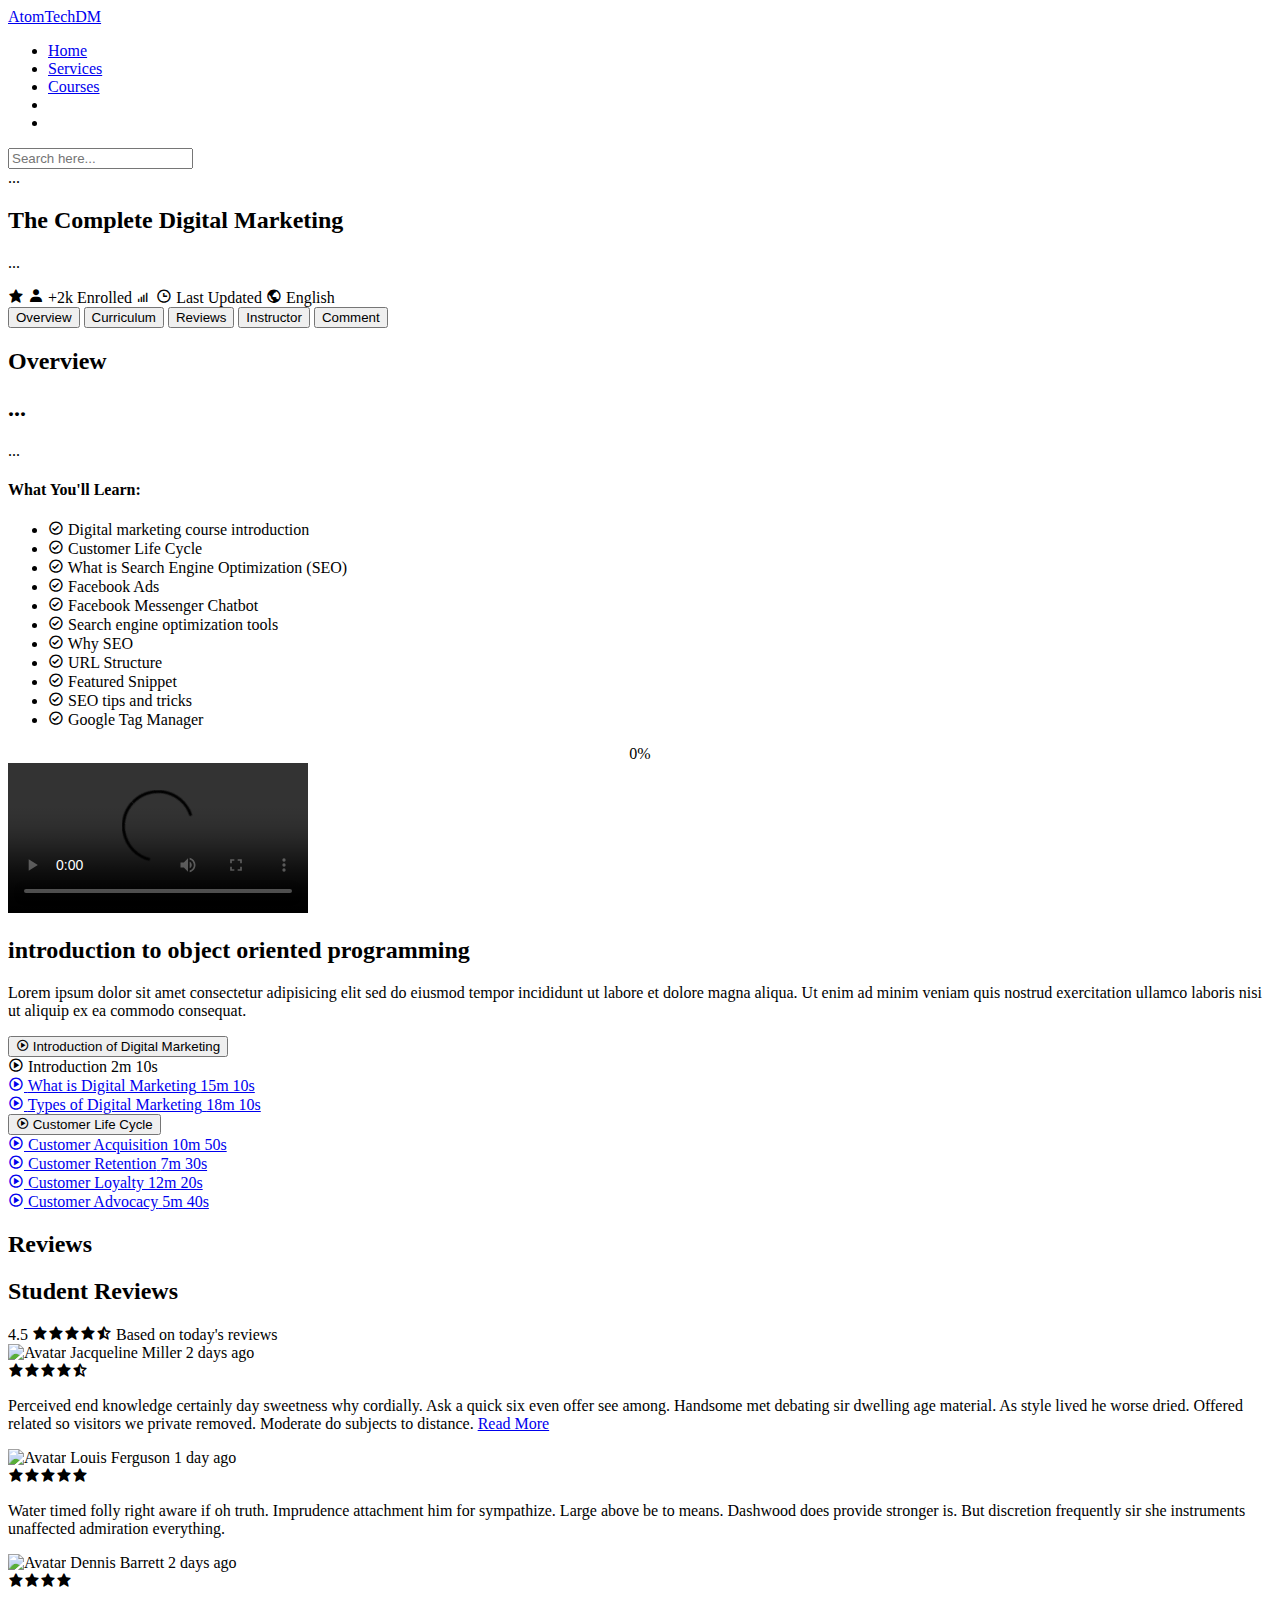
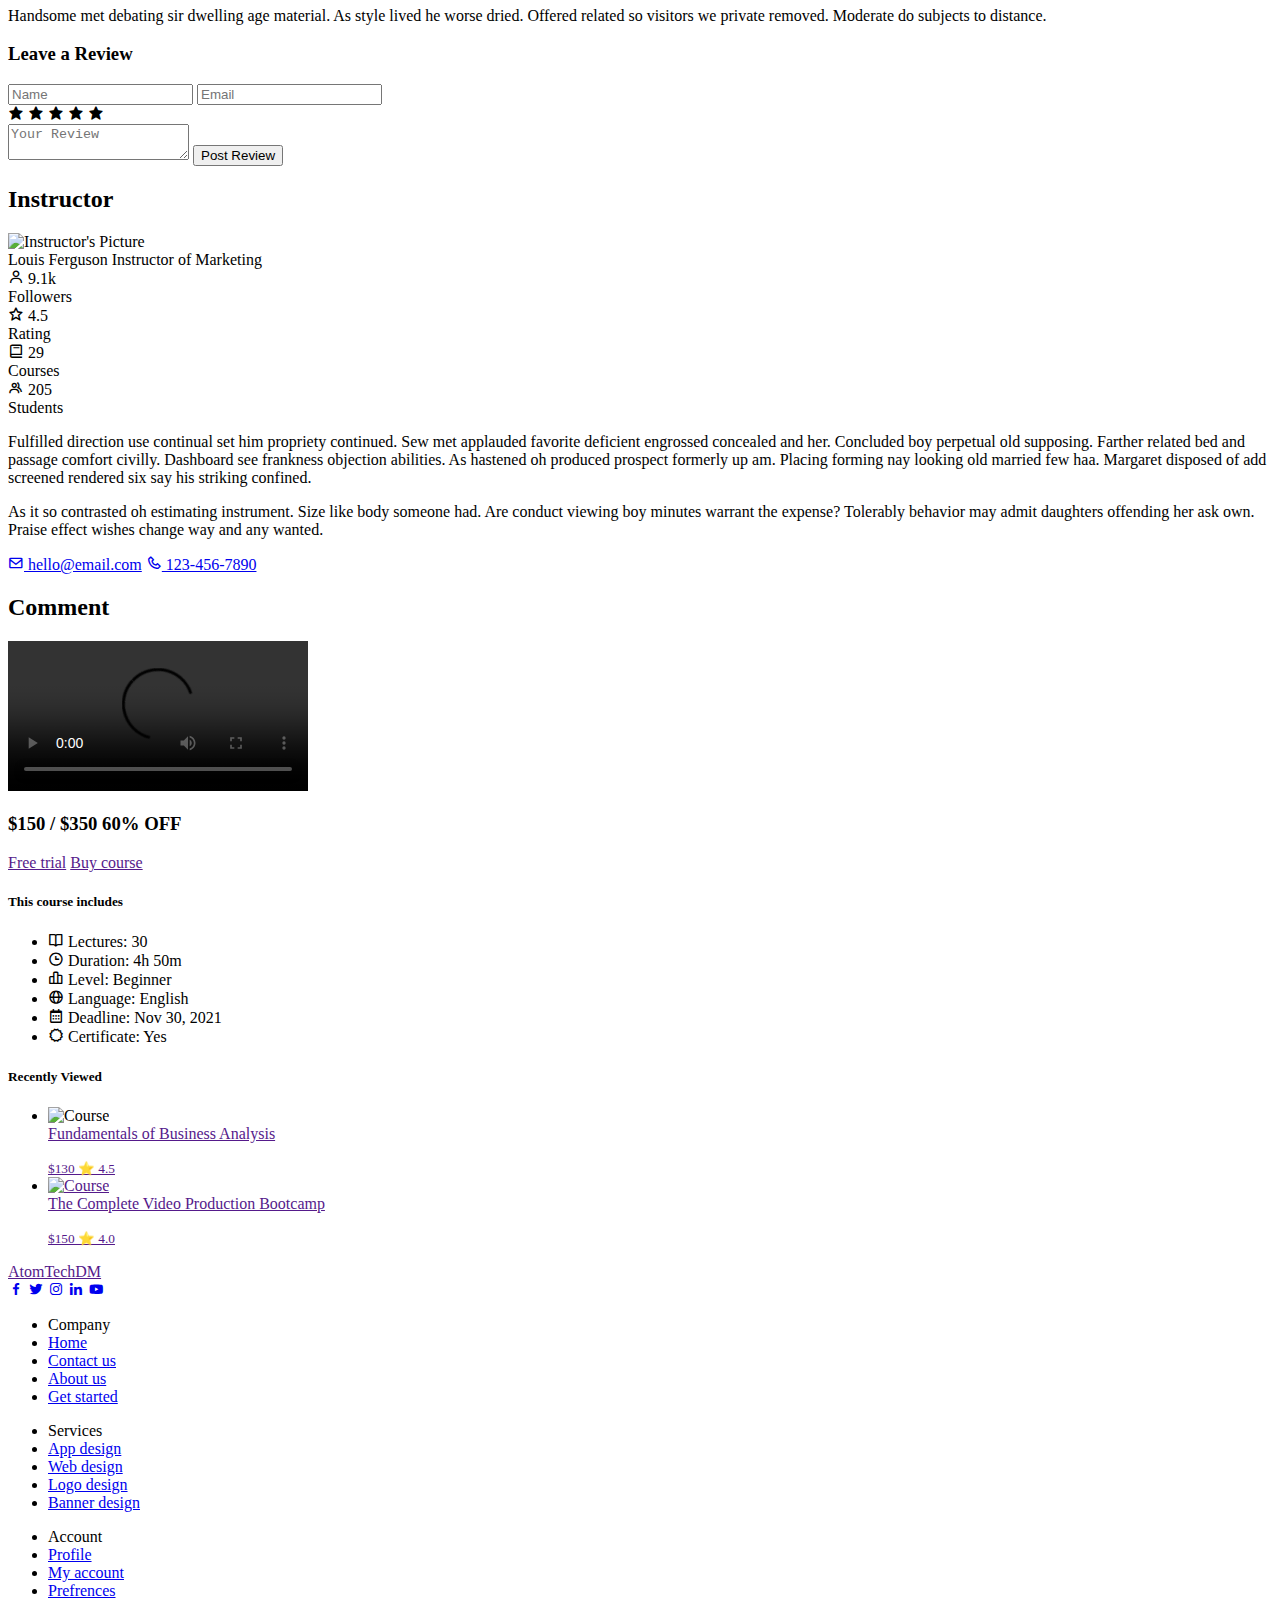
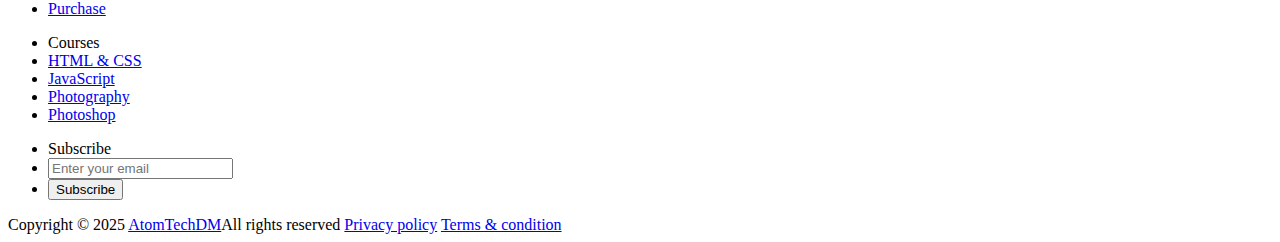
==== E-LEARNING-PLATFORM/src/main/resources/templates/courseDetails.html @ 28c0f5c5 "course details thymeleaf fixing with a route mvc getCourse" ====
<!DOCTYPE html>
<html lang="en" xmlns:th="http://www.thymeleaf.org">
  <head>
    <meta charset="UTF-8" />
    <meta http-equiv="X-UA-Compatible" content="IE=edge" />
    <meta name="viewport" content="width=device-width, initial-scale=1.0" />
    <title>Course Details</title>
    <link rel="stylesheet" href="/css/page.css" />
    <link rel="stylesheet" href="/css/coursedetail.css" />
    <!-- Unicons CSS -->
    <link
      rel="stylesheet"
      href="https://unicons.iconscout.com/release/v4.0.0/css/line.css"
    />

    <!-- boxicon -->
    <link
      href="https://unpkg.com/boxicons@2.1.4/css/boxicons.min.css"
      rel="stylesheet"
    />

    <!-- script -->


  </head>

  

  <body>
    <nav class="nav">
      <i class="uil uil-bars navOpenBtn"></i>
      <a href="#" class="logo">AtomTechDM</a>

      <ul class="nav-links">
        <i class="uil uil-times navCloseBtn"></i>
        <li><a href="/">Home</a></li>
        <li><a href="/service">Services</a></li>
        <li><a href="/courses">Courses</a></li>
          <li><a th:href="${dashboardLink}" th:text="${dashboard}"></a></li>
          <li><a th:href="${authenticationLink}" th:text="${authentication}"></a></li>
      </ul>

      <i class="uil uil-search search-icon" id="searchIcon"></i>
      <div class="search-box">
        <i class="uil uil-search search-icon"></i>
        <input type="text" id="searchInput" placeholder="Search here..." />
      </div>
    </nav>

    <div class="search-results" id="searchResults"></div>

    <!-- course detail -->
    <section class="course-detail"  >
      <!-- top section -->
      <section class="course-section py-5">
        <div class="container">
          <div class="course-card">
            <div class="card-body">
              <div class="course-tag">
                <span class="badge badge-primary" th:text="${course.category}">...</span>
              </div>
              <h2 class="course-title" th:text="${course.title}">
                The Complete Digital Marketing<br />
              </h2>
              <p class="course-description" th:text="${course.description}">
                ...
              </p>
              <div class="course-meta">
                <span class="rating">
                  <i class="bx bxs-star"></i> <span th:text="${course.rating}"></span>
                </span>
                <span class="enrollment">
                  <i class="bx bxs-user"></i> +2k Enrolled
                </span>
                <span class="level">
                  <i class="bx bx-signal-4"></i> <span th:text="${course.title}"></span>
                </span>
                <span class="updated">
                  <i class="bx bx-time"></i> Last Updated <span th:text="${course.date}"></span>
                </span>
                <span class="language">
                  <i class="bx bx-world"></i> English
                </span>
              </div>
            </div>
          </div>
        </div>
      </section>

      <!-- course details -->

      <section id="about-course">
        

        <div id="section-header">
        <button onclick="showSection('overview', this)">Overview</button>
        <button onclick="showSection('curriculum', this)">Curriculum</button>
        <button onclick="showSection('reviews', this)">Reviews</button>
        <button onclick="showSection('instructor', this)">Instructor</button>
        <button onclick="showSection('comment', this)">Comment</button>
        </div>


        <div id="viewer-section">
         


         <!-- flex 1 -->
          <div id="course-deatils-view-1">  



          <!-- overview -->

          <div id="overview">
            <h2>Overview</h2>
            <div class="course-container">
              <h2 class="course-title" th:text="${course.title}">...</h2>
              <p class="course-description" th:text="${course.description}">
                  ...
              </p>
          
              <h4 class="mt-3">What You'll Learn:</h4>
              <ul class="learn-list">
                  <li><i class='bx bx-check-circle'></i> Digital marketing course introduction</li>
                  <li><i class='bx bx-check-circle'></i> Customer Life Cycle</li>
                  <li><i class='bx bx-check-circle'></i> What is Search Engine Optimization (SEO)</li>
                  <li><i class='bx bx-check-circle'></i> Facebook Ads</li>
                  <li><i class='bx bx-check-circle'></i> Facebook Messenger Chatbot</li>
                  <li><i class='bx bx-check-circle'></i> Search engine optimization tools</li>
                  <li><i class='bx bx-check-circle'></i> Why SEO</li>
                  <li><i class='bx bx-check-circle'></i> URL Structure</li>
                  <li><i class='bx bx-check-circle'></i> Featured Snippet</li>
                  <li><i class='bx bx-check-circle'></i> SEO tips and tricks</li>
                  <li><i class='bx bx-check-circle'></i> Google Tag Manager</li>
              </ul>
          </div>
          </div>

          <!-- ---------------------------------------------------- -->






          <!-- curriculum -->
          <div id="curriculum">
          
        <center>
          <div class="progress-container">
            <div class="progress-bar" id="myProgressBar"></div>
          </div>
          <div class="progress-label" id="progressLabel">0%</div>
        </center>
          
          <div id="videos-to-play">
            <video id="main-video" src="/videos/presentation.mp4" controls autoplay="false"></video>
            <h2 id="video-title">introduction to object oriented programming</h2>
            <p id="videos-lesson-description">Lorem ipsum dolor sit amet consectetur adipisicing elit sed do eiusmod tempor incididunt ut labore et dolore magna aliqua. Ut enim ad minim veniam quis nostrud exercitation ullamco laboris nisi ut aliquip ex ea commodo consequat.</p>
          </div>

            <section id="lessons">

            <div class="dropdown">
              <button class="dropdown-btn"><i class='bx bx-play-circle'></i>  <span>Introduction of Digital Marketing</span></button>
              <div class="dropdown-content">
                 <a  class="video-link" data-lesson-id="1" data-src="/videos/presentation.mp4" data-title="Introduction" data-desc="Introduction to the basics of Digital Marketing.">
                  <div class="video-info">
                    <i class='bx bx-play-circle'></i>
                    <span class="video-title">Introduction</span>
                    <span class="video-duration">2m 10s</span>
                  </div>
                </a>
                 <a href="#" class="video-link" data-lesson-id="1"  data-src="/videos/presentation.mp4" data-title="Introduction" data-desc="Introduction to the basics of Digital Marketing.">
                  <div class="video-info">
                    <i class='bx bx-play-circle'></i>
                    <span class="video-title">What is Digital Marketing</span>
                    <span class="video-duration">15m 10s</span>
                  </div>
                </a>
                 <a href="#" class="video-link" data-lesson-id="1" data-src="/videos/presentation.mp4" data-title="Introduction" data-desc="Introduction to the basics of Digital Marketing.">
                  <div class="video-info">
                    <i class='bx bx-play-circle'></i>
                    <span class="video-title">Types of Digital Marketing</span>
                    <span class="video-duration">18m 10s</span>
                  </div>
                </a>
              </div>
            </div>
          
            <div class="dropdown">
              <button class="dropdown-btn">
                <i class='bx bx-play-circle'></i>
                <span>Customer Life Cycle</span>
              </button>
              <div class="dropdown-content">
                 <a href="#" class="video-link" data-lesson-id="1" data-src="/videos/presentation.mp4" data-title="Introduction" data-desc="Introduction to the basics of Digital Marketing.">
                  <div class="video-info">
                    <i class='bx bx-play-circle'></i>
                    <span class="video-title">Customer Acquisition</span>
                    <span class="video-duration">10m 50s</span>
                  </div>
                </a>
                 <a href="#" class="video-link" data-lesson-id="1" data-src="/videos/presentation.mp4" data-title="Introduction" data-desc="Introduction to the basics of Digital Marketing.">
                  <div class="video-info">
                    <i class='bx bx-play-circle'></i>
                    <span class="video-title">Customer Retention</span>
                    <span class="video-duration">7m 30s</span>
                  </div>
                </a>
                 <a href="#" class="video-link" data-lesson-id="1" data-src="/videos/presentation.mp4" data-title="Introduction" data-desc="Introduction to the basics of Digital Marketing.">
                  <div class="video-info">
                    <i class='bx bx-play-circle'></i>
                    <span class="video-title">Customer Loyalty</span>
                    <span class="video-duration">12m 20s</span>
                  </div>
                </a>
                 <a href="#" class="video-link" data-lesson-id="1" data-src="/videos/presentation.mp4" data-title="Introduction" data-desc="Introduction to the basics of Digital Marketing.">
                  <div class="video-info">
                    <i class='bx bx-play-circle'></i>
                    <span class="video-title">Customer Advocacy</span>
                    <span class="video-duration">5m 40s</span>
                  </div>
                </a>
              </div>
            </div>





          </section>
          </div>
          <!-- ---------------------------------------------------- -->

        




          <!-- reviews -->  

          <div id="reviews">
            <h2>Reviews</h2>
            
            <div class="reviews-section">
              <h2>Student Reviews</h2>

              <div class="average-rating">
                <span class="average">4.5</span>
                <span class="stars">
                    <i class="bx bxs-star"></i><i class="bx bxs-star"></i><i class="bx bxs-star"></i><i class="bx bxs-star"></i><i class="bx bxs-star-half"></i>
                </span>
                <span class="based-on">Based on today's reviews</span>
            </div>
            
            <div class="review">
                <div class="review-author">
                    <img src="image.png" alt="Avatar">  
                    <span>Jacqueline Miller</span>
                    <span class="review-date">2 days ago</span>
                </div>
                <div class="review-rating">
                    <i class="bx bxs-star"></i><i class="bx bxs-star"></i><i class="bx bxs-star"></i><i class="bx bxs-star"></i><i class="bx bxs-star-half"></i>
                </div>
                <p class="review-text">Perceived end knowledge certainly day sweetness why cordially. Ask a quick six even offer see among. Handsome met debating sir dwelling age material. As style lived he worse dried. Offered related so visitors we private removed. Moderate do subjects to distance. <a href="#" class="read-more">Read More</a></p>
            </div>
            
            <div class="review">
                <div class="review-author">
                    <img src="image.png" alt="Avatar">
                    <span>Louis Ferguson</span>
                    <span class="review-date">1 day ago</span>
                </div>
                <div class="review-rating">
                    <i class="bx bxs-star"></i><i class="bx bxs-star"></i><i class="bx bxs-star"></i><i class="bx bxs-star"></i><i class="bx bxs-star"></i>
                </div>
                <p class="review-text">Water timed folly right aware if oh truth. Imprudence attachment him for sympathize. Large above be to means. Dashwood does provide stronger is. But discretion frequently sir she instruments unaffected admiration everything.</p>
            </div>
            
            <div class="review">
                <div class="review-author">
                     <img src="image.png" alt="Avatar">
                    <span>Dennis Barrett</span>
                    <span class="review-date">2 days ago</span>
                </div>
                <div class="review-rating">
                    <i class="bx bxs-star"></i><i class="bx bxs-star"></i><i class="bx bxs-star"></i><i class="bx bxs-star"></i>
                </div>
                <p class="review-text">Handsome met debating sir dwelling age material. As style lived he worse dried. Offered related so visitors we private removed. Moderate do subjects to distance.</p>
            
            <h3>Leave a Review</h3>
            <form class="review-form">
                <input type="text" placeholder="Name" required>
                <input type="email" placeholder="Email" required>
                <div class="star-rating">
                    <i class="bx bxs-star" data-rating="1"></i>
                    <i class="bx bxs-star" data-rating="2"></i>
                    <i class="bx bxs-star" data-rating="3"></i>
                    <i class="bx bxs-star" data-rating="4"></i>
                    <i class="bx bxs-star" data-rating="5"></i>
                </div>
                <textarea placeholder="Your Review" required></textarea>
                <button type="submit">Post Review</button>
            </form>

           </div>
          </div>
        </div>

          <!-- ---------------------------------------------------- -->






          <!-- instructor -->

          <div id="instructor">
            <h2>Instructor</h2>
            <div class="instructor-profile">
              <div class="instructor-image">
                  <img src="image.png" alt="Instructor's Picture">
              </div>
              <div class="instructor-details">
                  <div class="instructor-header">
                      <span class="instructor-name">Louis Ferguson</span>
                      <span class="instructor-title">Instructor of Marketing</span>
                  </div>
                  <div class="instructor-stats">
                      <div><i class='bx bx-user'></i> 9.1k<br>Followers</div>
                      <div><i class='bx bx-star'></i> 4.5<br>Rating</div>
                      <div><i class='bx bx-book'></i> 29<br>Courses</div>
                      <div><i class='bx bx-group'></i> 205<br>Students</div>
                  </div>
                  <div class="instructor-about">
                      <p>Fulfilled direction use continual set him propriety continued. Sew met applauded favorite deficient engrossed concealed and her. Concluded boy perpetual old supposing. Farther related bed and passage comfort civilly. Dashboard see frankness objection abilities. As hastened oh produced prospect formerly up am. Placing forming nay looking old married few haa. Margaret disposed of add screened rendered six say his striking confined.</p>
          
                      <p>As it so contrasted oh estimating instrument. Size like body someone had. Are conduct viewing boy minutes warrant the expense? Tolerably behavior may admit daughters offending her ask own. Praise effect wishes change way and any wanted.</p>
                  </div>
                  <div class="instructor-contact">
                      <a href="mailto:hello@email.com"><i class='bx bx-envelope'></i> hello@email.com</a>
                      <a href="tel:123-456-7890"><i class='bx bx-phone'></i> 123-456-7890</a>
                  </div>
              </div>
          </div>
          
          </div>
          <!-- ---------------------------------------------------- -->






          <!-- comment  -->

          <div id="comment">
            <h2>Comment</h2>
            
            </div>
             <!-- ---------------------------------------------------- -->






           </div>
        
        <!-- -------------------------- -->


        <!-- flex 2 -->
        <div id="course-deatils-view-2">
            <div class="containerView2">
                <div class="course-sidebar">
            
                    <!-- Course Video & Pricing -->
                    <div class="card">
                        <div class="course-video">
                            <video src="/videos/presentation.mp4" controls></video>
                        </div>
                        <div class="course-price">

                            <h3>$150 / <span class="text-muted text-decoration-line-through">$350</span>
                            <span class="discount">60% OFF</span></h3>

                            <a href="" class="btn btn-outline-primary btn-custom">Free trial</a>
                            <a href="" class="btn btn-success btn-custom mt-2">Buy course</a>
                        </div>
                    </div>
            
                    <!-- Course Includes -->
                    <div class="card p-3">
                        <h5 class="mb-3">This course includes</h5>
                        <ul class="list-unstyled">
                            <li class="icon-text"><i class='bx bx-book-open'></i> <span>Lectures: 30</span></li>
                            <li class="icon-text"><i class='bx bx-time'></i> <span>Duration: 4h 50m</span></li>
                            <li class="icon-text"><i class='bx bx-bar-chart-alt-2'></i> <span>Level: Beginner</span></li>
                            <li class="icon-text"><i class='bx bx-globe'></i> <span>Language: English</span></li>
                            <li class="icon-text"><i class='bx bx-calendar'></i> <span>Deadline: Nov 30, 2021</span></li>
                            <li class="icon-text"><i class='bx bx-certification'></i> <span>Certificate: Yes</span></li>
                        </ul>
                    </div>
            
                    <!-- Recently Viewed -->
                    <div class="card p-3">
                        <h5 class="mb-3">Recently Viewed</h5>
                        <ul class="list-group recently-viewed">
                            <li class="list-group-item">
                                <img src="image.png" alt="Course">
                                <div>
                                    <a href="" class="mb-1">Fundamentals of Business Analysis</p>
                                    <small class="text-muted">$130 ⭐ 4.5</small>
                                </div>
                            </li>
                            <li class="list-group-item">
                                <img src="image.png" alt="Course">
                                <div>
                                    <a href="" class="mb-1">The Complete Video Production Bootcamp</p>
                                    <small class="text-muted">$150 ⭐ 4.0</small>
                                </div>
                            </li>
                        </ul>
                    </div>
                    <!-- ------------------- -->

            
                </div>
            </div>

        </div>

        <!-- -------------------------- -->




        </div>


      </section>
    </section>

    <!-- ----------------------------------------------- footer --------------------------------------------------------------- -->
    <footer>
      <div class="contentFooter">
        <div class="top">
          <div class="logo-details">
            <i class="fab fa-slack"></i>
            <span class="logo_name">AtomTechDM</span>
          </div>
          <div class="media-icons">
            <a href="#"><i class="bx bxl-facebook"></i></a>
            <a href="#"><i class="bx bxl-twitter"></i></a>
            <a href="#"><i class="bx bxl-instagram"></i></a>
            <a href="#"><i class="bx bxl-linkedin"></i></a>
            <a href="#"><i class="bx bxl-youtube"></i></a>
          </div>
        </div>
        <div class="link-boxes">
          <ul class="box">
            <li class="link_name">Company</li>
            <li><a href="#">Home</a></li>
            <li><a href="#">Contact us</a></li>
            <li><a href="#">About us</a></li>
            <li><a href="#">Get started</a></li>
          </ul>
          <ul class="box">
            <li class="link_name">Services</li>
            <li><a href="#">App design</a></li>
            <li><a href="#">Web design</a></li>
            <li><a href="#">Logo design</a></li>
            <li><a href="#">Banner design</a></li>
          </ul>
          <ul class="box">
            <li class="link_name">Account</li>
            <li><a href="#">Profile</a></li>
            <li><a href="#">My account</a></li>
            <li><a href="#">Prefrences</a></li>
            <li><a href="#">Purchase</a></li>
          </ul>
          <ul class="box">
            <li class="link_name">Courses</li>
            <li><a href="#">HTML & CSS</a></li>
            <li><a href="#">JavaScript</a></li>
            <li><a href="#">Photography</a></li>
            <li><a href="#">Photoshop</a></li>
          </ul>
          <ul class="box input-box">
            <li class="link_name">Subscribe</li>
            <li><input type="text" placeholder="Enter your email" /></li>
            <li><input type="button" value="Subscribe" /></li>
          </ul>
        </div>
      </div>
      <div class="bottom-details">
        <div class="bottom_text">
          <span class="copyright_text"
            >Copyright © 2025 <a href="#">AtomTechDM</a>All rights
            reserved</span
          >
          <span class="policy_terms">
            <a href="#">Privacy policy</a>
            <a href="#">Terms & condition</a>
          </span>
        </div>
      </div>
    </footer>

    <!-- ----------------------------------------------- ------------------------------------------------------------------------- -->
    <script src="/js/courseDetail.js" ></script>

  </body>
</html>
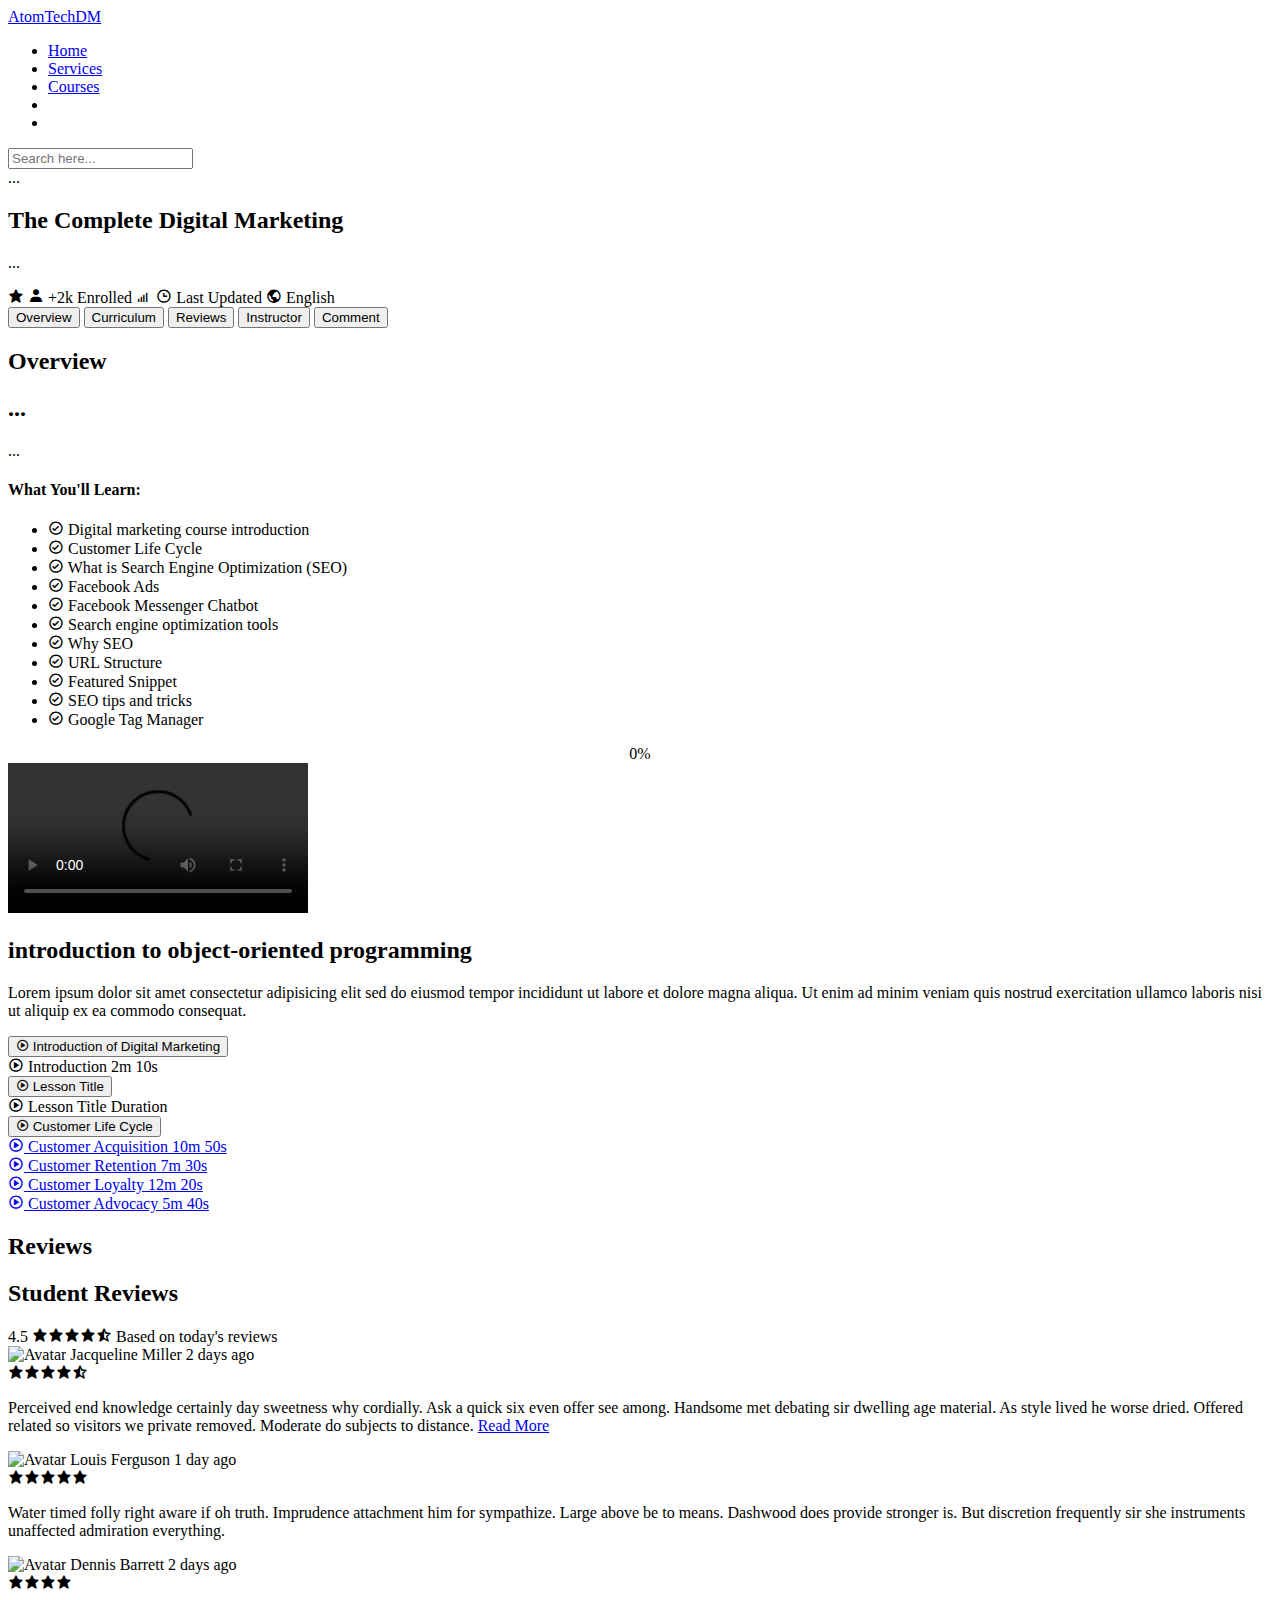
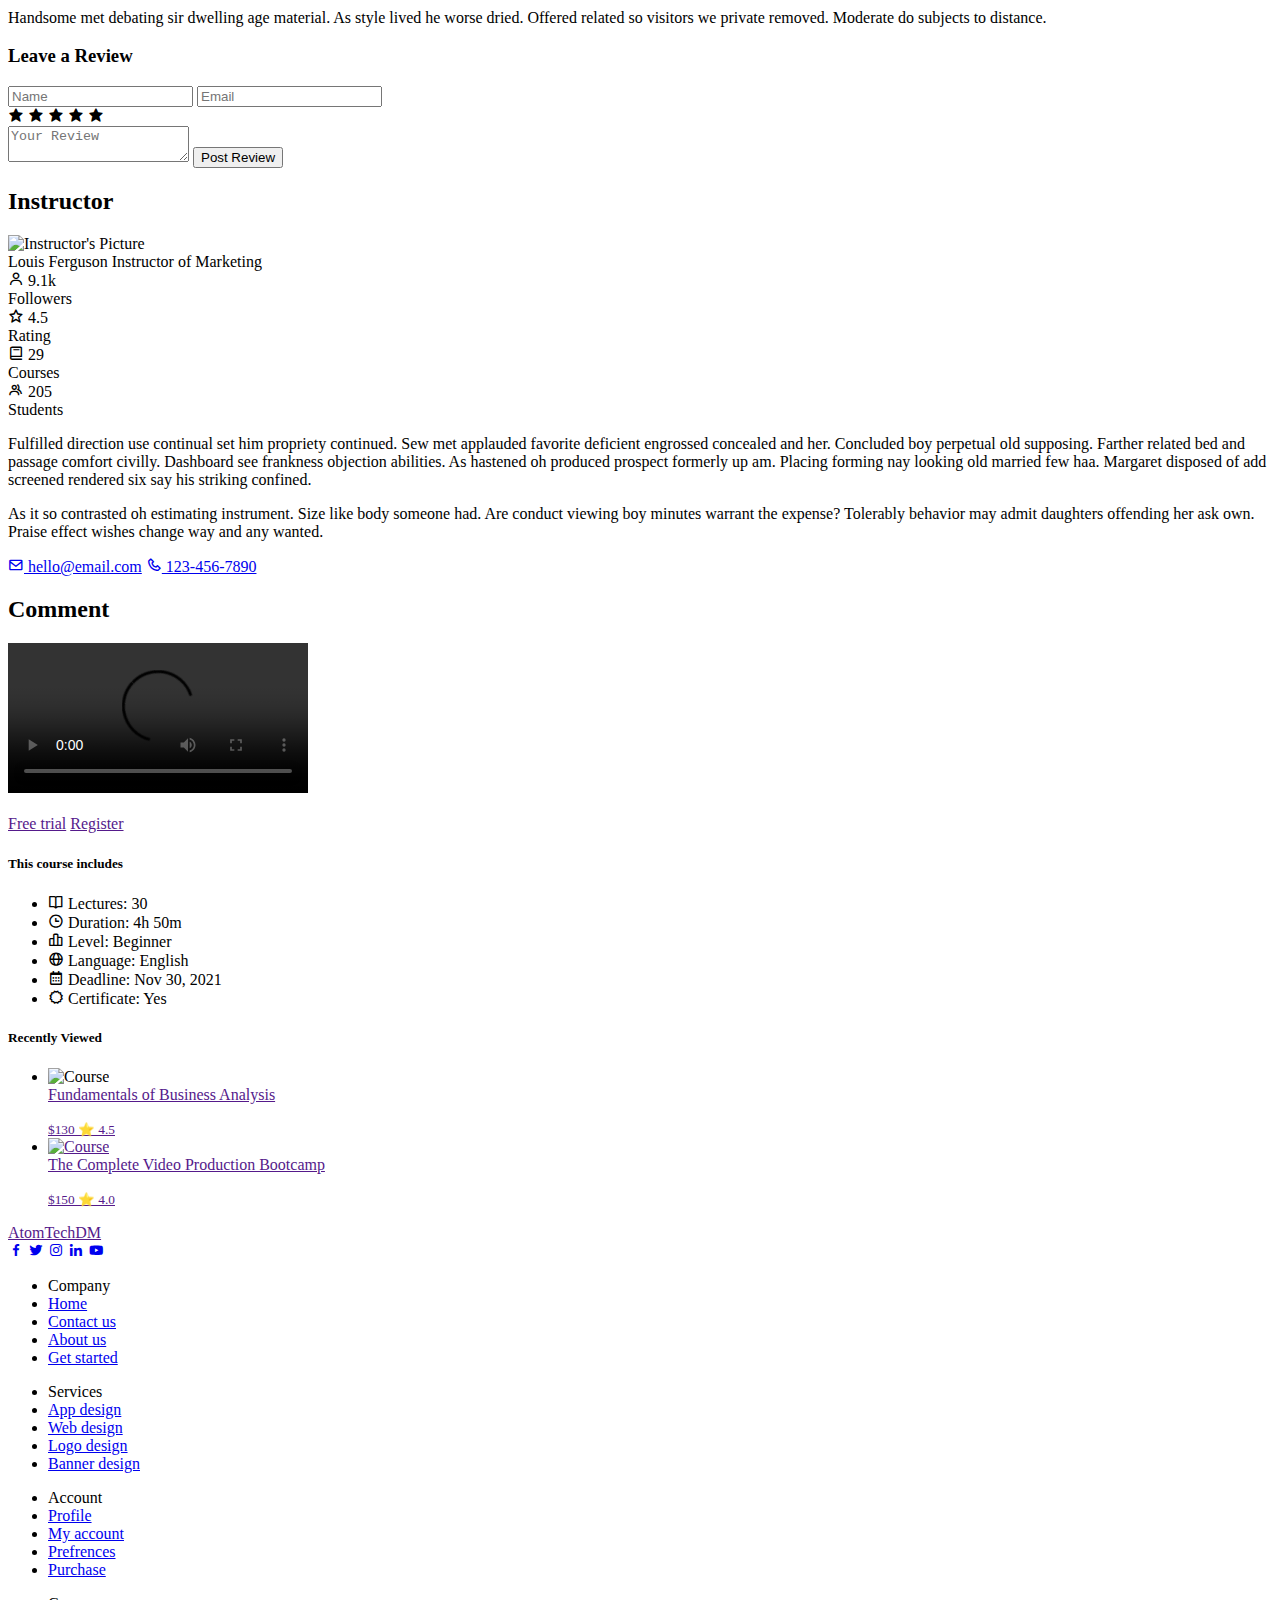
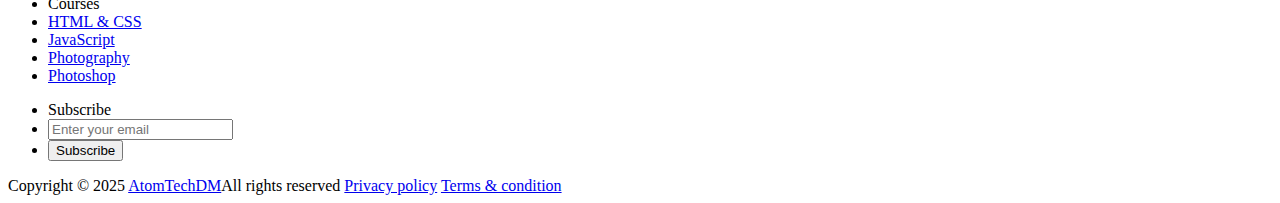
==== commit 2eb5eca2: "backend controller fixing centralisation" ====
--- a/E-LEARNING-PLATFORM/src/main/resources/templates/courseDetails.html
+++ b/E-LEARNING-PLATFORM/src/main/resources/templates/courseDetails.html
@@ -1,518 +1,546 @@
 <!DOCTYPE html>
 <html lang="en" xmlns:th="http://www.thymeleaf.org">
-  <head>
-    <meta charset="UTF-8" />
-    <meta http-equiv="X-UA-Compatible" content="IE=edge" />
-    <meta name="viewport" content="width=device-width, initial-scale=1.0" />
+<head>
+    <meta charset="UTF-8"/>
+    <meta http-equiv="X-UA-Compatible" content="IE=edge"/>
+    <meta name="viewport" content="width=device-width, initial-scale=1.0"/>
     <title>Course Details</title>
-    <link rel="stylesheet" href="/css/page.css" />
-    <link rel="stylesheet" href="/css/coursedetail.css" />
+    <link rel="stylesheet" href="/css/page.css"/>
+    <link rel="stylesheet" href="/css/coursedetail.css"/>
     <!-- Unicons CSS -->
     <link
-      rel="stylesheet"
-      href="https://unicons.iconscout.com/release/v4.0.0/css/line.css"
+            rel="stylesheet"
+            href="https://unicons.iconscout.com/release/v4.0.0/css/line.css"
     />
 
     <!-- boxicon -->
     <link
-      href="https://unpkg.com/boxicons@2.1.4/css/boxicons.min.css"
-      rel="stylesheet"
+            href="https://unpkg.com/boxicons@2.1.4/css/boxicons.min.css"
+            rel="stylesheet"
     />
 
     <!-- script -->
 
 
-  </head>
-
-  
-
-  <body>
-    <nav class="nav">
-      <i class="uil uil-bars navOpenBtn"></i>
-      <a href="#" class="logo">AtomTechDM</a>
-
-      <ul class="nav-links">
+</head>
+
+
+<body>
+<nav class="nav">
+    <i class="uil uil-bars navOpenBtn"></i>
+    <a href="#" class="logo">AtomTechDM</a>
+
+    <ul class="nav-links">
         <i class="uil uil-times navCloseBtn"></i>
         <li><a href="/">Home</a></li>
         <li><a href="/service">Services</a></li>
         <li><a href="/courses">Courses</a></li>
-          <li><a th:href="${dashboardLink}" th:text="${dashboard}"></a></li>
-          <li><a th:href="${authenticationLink}" th:text="${authentication}"></a></li>
-      </ul>
-
-      <i class="uil uil-search search-icon" id="searchIcon"></i>
-      <div class="search-box">
+        <li><a th:href="${dashboardLink}" th:text="${dashboard}"></a></li>
+        <li><a th:href="${authenticationLink}" th:text="${authentication}"></a></li>
+    </ul>
+
+    <i class="uil uil-search search-icon" id="searchIcon"></i>
+    <div class="search-box">
         <i class="uil uil-search search-icon"></i>
-        <input type="text" id="searchInput" placeholder="Search here..." />
-      </div>
-    </nav>
-
-    <div class="search-results" id="searchResults"></div>
-
-    <!-- course detail -->
-    <section class="course-detail"  >
-      <!-- top section -->
-      <section class="course-section py-5">
+        <input type="text" id="searchInput" placeholder="Search here..."/>
+    </div>
+</nav>
+
+<div class="search-results" id="searchResults"></div>
+
+<!-- course detail -->
+<section class="course-detail">
+    <!-- top section -->
+    <section class="course-section py-5">
         <div class="container">
-          <div class="course-card">
-            <div class="card-body">
-              <div class="course-tag">
-                <span class="badge badge-primary" th:text="${course.category}">...</span>
-              </div>
-              <h2 class="course-title" th:text="${course.title}">
-                The Complete Digital Marketing<br />
-              </h2>
-              <p class="course-description" th:text="${course.description}">
-                ...
-              </p>
-              <div class="course-meta">
+            <div class="course-card">
+                <div class="card-body">
+                    <div class="course-tag">
+                        <span class="badge badge-primary" th:text="${course.category}">...</span>
+                    </div>
+                    <h2 class="course-title" th:text="${course.title}">
+                        The Complete Digital Marketing<br/>
+                    </h2>
+                    <p class="course-description" th:text="${course.description}">
+                        ...
+                    </p>
+                    <div class="course-meta">
                 <span class="rating">
                   <i class="bx bxs-star"></i> <span th:text="${course.rating}"></span>
                 </span>
-                <span class="enrollment">
+                        <span class="enrollment">
                   <i class="bx bxs-user"></i> +2k Enrolled
                 </span>
-                <span class="level">
+                        <span class="level">
                   <i class="bx bx-signal-4"></i> <span th:text="${course.title}"></span>
                 </span>
-                <span class="updated">
+                        <span class="updated">
                   <i class="bx bx-time"></i> Last Updated <span th:text="${course.date}"></span>
                 </span>
-                <span class="language">
+                        <span class="language">
                   <i class="bx bx-world"></i> English
                 </span>
-              </div>
+                    </div>
+                </div>
             </div>
-          </div>
         </div>
-      </section>
-
-      <!-- course details -->
-
-      <section id="about-course">
-        
+    </section>
+
+    <!-- course details -->
+
+    <section id="about-course">
+
 
         <div id="section-header">
-        <button onclick="showSection('overview', this)">Overview</button>
-        <button onclick="showSection('curriculum', this)">Curriculum</button>
-        <button onclick="showSection('reviews', this)">Reviews</button>
-        <button onclick="showSection('instructor', this)">Instructor</button>
-        <button onclick="showSection('comment', this)">Comment</button>
+            <button onclick="showSection('overview', this)">Overview</button>
+            <button onclick="showSection('curriculum', this)">Curriculum</button>
+            <button onclick="showSection('reviews', this)">Reviews</button>
+            <button onclick="showSection('instructor', this)">Instructor</button>
+            <button onclick="showSection('comment', this)">Comment</button>
         </div>
 
 
         <div id="viewer-section">
-         
-
-
-         <!-- flex 1 -->
-          <div id="course-deatils-view-1">  
-
-
-
-          <!-- overview -->
-
-          <div id="overview">
-            <h2>Overview</h2>
-            <div class="course-container">
-              <h2 class="course-title" th:text="${course.title}">...</h2>
-              <p class="course-description" th:text="${course.description}">
-                  ...
-              </p>
-          
-              <h4 class="mt-3">What You'll Learn:</h4>
-              <ul class="learn-list">
-                  <li><i class='bx bx-check-circle'></i> Digital marketing course introduction</li>
-                  <li><i class='bx bx-check-circle'></i> Customer Life Cycle</li>
-                  <li><i class='bx bx-check-circle'></i> What is Search Engine Optimization (SEO)</li>
-                  <li><i class='bx bx-check-circle'></i> Facebook Ads</li>
-                  <li><i class='bx bx-check-circle'></i> Facebook Messenger Chatbot</li>
-                  <li><i class='bx bx-check-circle'></i> Search engine optimization tools</li>
-                  <li><i class='bx bx-check-circle'></i> Why SEO</li>
-                  <li><i class='bx bx-check-circle'></i> URL Structure</li>
-                  <li><i class='bx bx-check-circle'></i> Featured Snippet</li>
-                  <li><i class='bx bx-check-circle'></i> SEO tips and tricks</li>
-                  <li><i class='bx bx-check-circle'></i> Google Tag Manager</li>
-              </ul>
-          </div>
-          </div>
-
-          <!-- ---------------------------------------------------- -->
-
-
-
-
-
-
-          <!-- curriculum -->
-          <div id="curriculum">
-          
-        <center>
-          <div class="progress-container">
-            <div class="progress-bar" id="myProgressBar"></div>
-          </div>
-          <div class="progress-label" id="progressLabel">0%</div>
-        </center>
-          
-          <div id="videos-to-play">
-            <video id="main-video" src="/videos/presentation.mp4" controls autoplay="false"></video>
-            <h2 id="video-title">introduction to object oriented programming</h2>
-            <p id="videos-lesson-description">Lorem ipsum dolor sit amet consectetur adipisicing elit sed do eiusmod tempor incididunt ut labore et dolore magna aliqua. Ut enim ad minim veniam quis nostrud exercitation ullamco laboris nisi ut aliquip ex ea commodo consequat.</p>
-          </div>
-
-            <section id="lessons">
-
-            <div class="dropdown">
-              <button class="dropdown-btn"><i class='bx bx-play-circle'></i>  <span>Introduction of Digital Marketing</span></button>
-              <div class="dropdown-content">
-                 <a  class="video-link" data-lesson-id="1" data-src="/videos/presentation.mp4" data-title="Introduction" data-desc="Introduction to the basics of Digital Marketing.">
-                  <div class="video-info">
-                    <i class='bx bx-play-circle'></i>
-                    <span class="video-title">Introduction</span>
-                    <span class="video-duration">2m 10s</span>
-                  </div>
-                </a>
-                 <a href="#" class="video-link" data-lesson-id="1"  data-src="/videos/presentation.mp4" data-title="Introduction" data-desc="Introduction to the basics of Digital Marketing.">
-                  <div class="video-info">
-                    <i class='bx bx-play-circle'></i>
-                    <span class="video-title">What is Digital Marketing</span>
-                    <span class="video-duration">15m 10s</span>
-                  </div>
-                </a>
-                 <a href="#" class="video-link" data-lesson-id="1" data-src="/videos/presentation.mp4" data-title="Introduction" data-desc="Introduction to the basics of Digital Marketing.">
-                  <div class="video-info">
-                    <i class='bx bx-play-circle'></i>
-                    <span class="video-title">Types of Digital Marketing</span>
-                    <span class="video-duration">18m 10s</span>
-                  </div>
-                </a>
-              </div>
+
+
+            <!-- flex 1 -->
+            <div id="course-deatils-view-1">
+
+
+                <!-- overview -->
+
+                <div id="overview">
+                    <h2>Overview</h2>
+                    <div class="course-container">
+                        <h2 class="course-title" th:text="${course.title}">...</h2>
+                        <p class="course-description" th:text="${course.description}">
+                            ...
+                        </p>
+
+                        <h4 class="mt-3">What You'll Learn:</h4>
+                        <ul class="learn-list">
+                            <li><i class='bx bx-check-circle'></i> Digital marketing course introduction</li>
+                            <li><i class='bx bx-check-circle'></i> Customer Life Cycle</li>
+                            <li><i class='bx bx-check-circle'></i> What is Search Engine Optimization (SEO)</li>
+                            <li><i class='bx bx-check-circle'></i> Facebook Ads</li>
+                            <li><i class='bx bx-check-circle'></i> Facebook Messenger Chatbot</li>
+                            <li><i class='bx bx-check-circle'></i> Search engine optimization tools</li>
+                            <li><i class='bx bx-check-circle'></i> Why SEO</li>
+                            <li><i class='bx bx-check-circle'></i> URL Structure</li>
+                            <li><i class='bx bx-check-circle'></i> Featured Snippet</li>
+                            <li><i class='bx bx-check-circle'></i> SEO tips and tricks</li>
+                            <li><i class='bx bx-check-circle'></i> Google Tag Manager</li>
+                        </ul>
+                    </div>
+                </div>
+
+                <!-- ---------------------------------------------------- -->
+
+
+                <!-- curriculum -->
+                <div id="curriculum">
+
+                    <center>
+                        <div class="progress-container">
+                            <div class="progress-bar" id="myProgressBar"></div>
+                        </div>
+                        <div class="progress-label" id="progressLabel">0%</div>
+                    </center>
+
+                    <div id="videos-to-play">
+                        <video id="main-video" src="/videos/presentation.mp4" controls autoplay="false"></video>
+                        <h2 id="video-title">introduction to object-oriented programming</h2>
+                        <p id="videos-lesson-description">Lorem ipsum dolor sit amet consectetur adipisicing elit sed do
+                            eiusmod tempor incididunt ut labore et dolore magna aliqua. Ut enim ad minim veniam quis
+                            nostrud exercitation ullamco laboris nisi ut aliquip ex ea commodo consequat.</p>
+                    </div>
+
+                    <section id="lessons">
+
+
+                        <div class="dropdown">
+                            <button class="dropdown-btn"><i class='bx bx-play-circle'></i> <span>Introduction of Digital Marketing</span>
+                            </button>
+                            <div class="dropdown-content">
+                                <a class="video-link" data-lesson-id="1" data-src="/videos/presentation.mp4"
+                                   data-title="Introduction"
+                                   data-desc="Introduction to the basics of Digital Marketing.">
+                                    <div class="video-info">
+                                        <i class='bx bx-play-circle'></i>
+                                        <span class="video-title">Introduction</span>
+                                        <span class="video-duration">2m 10s</span>
+                                    </div>
+                                </a>
+                            </div>
+                        </div>
+
+                        <div th:each="lesson : ${lessons}" class="dropdown">
+                            <button class="dropdown-btn">
+                                <i class='bx bx-play-circle'></i>
+                                <span th:text="${lesson.title}">Lesson Title</span>
+                            </button>
+                            <div class="dropdown-content">
+                                <a class="video-link"
+                                   th:data-lesson-id="${lesson.id}"
+                                   th:data-src="${lesson.videoUrl}"
+                                   th:data-title="${lesson.title}"
+                                   th:data-desc="${lesson.description}">
+                                    <div class="video-info">
+                                        <i class='bx bx-play-circle'></i>
+                                        <span class="video-title" th:text="${lesson.title}">Lesson Title</span>
+                                        <span class="video-duration" th:text="${lesson.duration}">Duration</span>
+                                    </div>
+                                </a>
+                            </div>
+                        </div>
+
+
+                        <div class="dropdown">
+                            <button class="dropdown-btn">
+                                <i class='bx bx-play-circle'></i>
+                                <span>Customer Life Cycle</span>
+                            </button>
+                            <div class="dropdown-content">
+                                <a href="#" class="video-link" data-lesson-id="1" data-src="/videos/presentation.mp4"
+                                   data-title="Introduction"
+                                   data-desc="Introduction to the basics of Digital Marketing.">
+                                    <div class="video-info">
+                                        <i class='bx bx-play-circle'></i>
+                                        <span class="video-title">Customer Acquisition</span>
+                                        <span class="video-duration">10m 50s</span>
+                                    </div>
+                                </a>
+                                <a href="#" class="video-link" data-lesson-id="1" data-src="/videos/presentation.mp4"
+                                   data-title="Introduction"
+                                   data-desc="Introduction to the basics of Digital Marketing.">
+                                    <div class="video-info">
+                                        <i class='bx bx-play-circle'></i>
+                                        <span class="video-title">Customer Retention</span>
+                                        <span class="video-duration">7m 30s</span>
+                                    </div>
+                                </a>
+                                <a href="#" class="video-link" data-lesson-id="1" data-src="/videos/presentation.mp4"
+                                   data-title="Introduction"
+                                   data-desc="Introduction to the basics of Digital Marketing.">
+                                    <div class="video-info">
+                                        <i class='bx bx-play-circle'></i>
+                                        <span class="video-title">Customer Loyalty</span>
+                                        <span class="video-duration">12m 20s</span>
+                                    </div>
+                                </a>
+                                <a href="#" class="video-link" data-lesson-id="1" data-src="/videos/presentation.mp4"
+                                   data-title="Introduction"
+                                   data-desc="Introduction to the basics of Digital Marketing.">
+                                    <div class="video-info">
+                                        <i class='bx bx-play-circle'></i>
+                                        <span class="video-title">Customer Advocacy</span>
+                                        <span class="video-duration">5m 40s</span>
+                                    </div>
+                                </a>
+                            </div>
+                        </div>
+
+
+                    </section>
+                </div>
+                <!-- ---------------------------------------------------- -->
+
+
+                <!-- reviews -->
+
+                <div id="reviews">
+                    <h2>Reviews</h2>
+
+                    <div class="reviews-section">
+                        <h2>Student Reviews</h2>
+
+                        <div class="average-rating">
+                            <span class="average">4.5</span>
+                            <span class="stars">
+                    <i class="bx bxs-star"></i><i class="bx bxs-star"></i><i class="bx bxs-star"></i><i
+                                    class="bx bxs-star"></i><i class="bx bxs-star-half"></i>
+                </span>
+                            <span class="based-on">Based on today's reviews</span>
+                        </div>
+
+                        <div class="review">
+                            <div class="review-author">
+                                <img src="image.png" alt="Avatar">
+                                <span>Jacqueline Miller</span>
+                                <span class="review-date">2 days ago</span>
+                            </div>
+                            <div class="review-rating">
+                                <i class="bx bxs-star"></i><i class="bx bxs-star"></i><i class="bx bxs-star"></i><i
+                                    class="bx bxs-star"></i><i class="bx bxs-star-half"></i>
+                            </div>
+                            <p class="review-text">Perceived end knowledge certainly day sweetness why cordially. Ask a
+                                quick six even offer see among. Handsome met debating sir dwelling age material. As
+                                style lived he worse dried. Offered related so visitors we private removed. Moderate do
+                                subjects to distance. <a href="#" class="read-more">Read More</a></p>
+                        </div>
+
+                        <div class="review">
+                            <div class="review-author">
+                                <img src="image.png" alt="Avatar">
+                                <span>Louis Ferguson</span>
+                                <span class="review-date">1 day ago</span>
+                            </div>
+                            <div class="review-rating">
+                                <i class="bx bxs-star"></i><i class="bx bxs-star"></i><i class="bx bxs-star"></i><i
+                                    class="bx bxs-star"></i><i class="bx bxs-star"></i>
+                            </div>
+                            <p class="review-text">Water timed folly right aware if oh truth. Imprudence attachment him
+                                for sympathize. Large above be to means. Dashwood does provide stronger is. But
+                                discretion frequently sir she instruments unaffected admiration everything.</p>
+                        </div>
+
+                        <div class="review">
+                            <div class="review-author">
+                                <img src="image.png" alt="Avatar">
+                                <span>Dennis Barrett</span>
+                                <span class="review-date">2 days ago</span>
+                            </div>
+                            <div class="review-rating">
+                                <i class="bx bxs-star"></i><i class="bx bxs-star"></i><i class="bx bxs-star"></i><i
+                                    class="bx bxs-star"></i>
+                            </div>
+                            <p class="review-text">Handsome met debating sir dwelling age material. As style lived he
+                                worse dried. Offered related so visitors we private removed. Moderate do subjects to
+                                distance.</p>
+
+                            <h3>Leave a Review</h3>
+                            <form class="review-form">
+                                <input type="text" placeholder="Name" required>
+                                <input type="email" placeholder="Email" required>
+                                <div class="star-rating">
+                                    <i class="bx bxs-star" data-rating="1"></i>
+                                    <i class="bx bxs-star" data-rating="2"></i>
+                                    <i class="bx bxs-star" data-rating="3"></i>
+                                    <i class="bx bxs-star" data-rating="4"></i>
+                                    <i class="bx bxs-star" data-rating="5"></i>
+                                </div>
+                                <textarea placeholder="Your Review" required></textarea>
+                                <button type="submit">Post Review</button>
+                            </form>
+
+                        </div>
+                    </div>
+                </div>
+
+                <!-- ---------------------------------------------------- -->
+
+
+                <!-- instructor -->
+
+                <div id="instructor">
+                    <h2>Instructor</h2>
+                    <div class="instructor-profile">
+                        <div class="instructor-image">
+                            <img src="image.png" alt="Instructor's Picture">
+                        </div>
+                        <div class="instructor-details">
+                            <div class="instructor-header">
+                                <span class="instructor-name">Louis Ferguson</span>
+                                <span class="instructor-title">Instructor of Marketing</span>
+                            </div>
+                            <div class="instructor-stats">
+                                <div><i class='bx bx-user'></i> 9.1k<br>Followers</div>
+                                <div><i class='bx bx-star'></i> 4.5<br>Rating</div>
+                                <div><i class='bx bx-book'></i> 29<br>Courses</div>
+                                <div><i class='bx bx-group'></i> 205<br>Students</div>
+                            </div>
+                            <div class="instructor-about">
+                                <p>Fulfilled direction use continual set him propriety continued. Sew met applauded
+                                    favorite deficient engrossed concealed and her. Concluded boy perpetual old
+                                    supposing. Farther related bed and passage comfort civilly. Dashboard see frankness
+                                    objection abilities. As hastened oh produced prospect formerly up am. Placing
+                                    forming nay looking old married few haa. Margaret disposed of add screened rendered
+                                    six say his striking confined.</p>
+
+                                <p>As it so contrasted oh estimating instrument. Size like body someone had. Are conduct
+                                    viewing boy minutes warrant the expense? Tolerably behavior may admit daughters
+                                    offending her ask own. Praise effect wishes change way and any wanted.</p>
+                            </div>
+                            <div class="instructor-contact">
+                                <a href="mailto:hello@email.com"><i class='bx bx-envelope'></i> hello@email.com</a>
+                                <a href="tel:123-456-7890"><i class='bx bx-phone'></i> 123-456-7890</a>
+                            </div>
+                        </div>
+                    </div>
+
+                </div>
+                <!-- ---------------------------------------------------- -->
+
+
+                <!-- comment  -->
+
+                <div id="comment">
+                    <h2>Comment</h2>
+
+                </div>
+                <!-- ---------------------------------------------------- -->
+
+
             </div>
-          
-            <div class="dropdown">
-              <button class="dropdown-btn">
-                <i class='bx bx-play-circle'></i>
-                <span>Customer Life Cycle</span>
-              </button>
-              <div class="dropdown-content">
-                 <a href="#" class="video-link" data-lesson-id="1" data-src="/videos/presentation.mp4" data-title="Introduction" data-desc="Introduction to the basics of Digital Marketing.">
-                  <div class="video-info">
-                    <i class='bx bx-play-circle'></i>
-                    <span class="video-title">Customer Acquisition</span>
-                    <span class="video-duration">10m 50s</span>
-                  </div>
-                </a>
-                 <a href="#" class="video-link" data-lesson-id="1" data-src="/videos/presentation.mp4" data-title="Introduction" data-desc="Introduction to the basics of Digital Marketing.">
-                  <div class="video-info">
-                    <i class='bx bx-play-circle'></i>
-                    <span class="video-title">Customer Retention</span>
-                    <span class="video-duration">7m 30s</span>
-                  </div>
-                </a>
-                 <a href="#" class="video-link" data-lesson-id="1" data-src="/videos/presentation.mp4" data-title="Introduction" data-desc="Introduction to the basics of Digital Marketing.">
-                  <div class="video-info">
-                    <i class='bx bx-play-circle'></i>
-                    <span class="video-title">Customer Loyalty</span>
-                    <span class="video-duration">12m 20s</span>
-                  </div>
-                </a>
-                 <a href="#" class="video-link" data-lesson-id="1" data-src="/videos/presentation.mp4" data-title="Introduction" data-desc="Introduction to the basics of Digital Marketing.">
-                  <div class="video-info">
-                    <i class='bx bx-play-circle'></i>
-                    <span class="video-title">Customer Advocacy</span>
-                    <span class="video-duration">5m 40s</span>
-                  </div>
-                </a>
-              </div>
+
+            <!-- -------------------------- -->
+
+
+            <!-- flex 2 -->
+            <div id="course-deatils-view-2">
+                <div class="containerView2">
+                    <div class="course-sidebar">
+
+                        <!-- Course Video & Pricing -->
+                        <div class="card">
+                            <div class="course-video">
+                                <video src="/videos/presentation.mp4" controls></video>
+                            </div>
+                            <div class="course-price">
+
+                                <h3><span class="text-muted text-decoration-line-through" th:text="${course.price}"></span>
+                                    <span class="discount"></span></h3>
+
+                                <a href="" class="btn btn-outline-primary btn-custom">Free trial</a>
+                                <a href="" class="btn btn-success btn-custom mt-2">Register</a>
+                            </div>
+                        </div>
+
+                        <!-- Course Includes -->
+                        <div class="card p-3">
+                            <h5 class="mb-3">This course includes</h5>
+                            <ul class="list-unstyled">
+                                <li class="icon-text"><i class='bx bx-book-open'></i> <span>Lectures: 30</span></li>
+                                <li class="icon-text"><i class='bx bx-time'></i> <span>Duration: 4h 50m</span></li>
+                                <li class="icon-text"><i class='bx bx-bar-chart-alt-2'></i> <span>Level: Beginner</span>
+                                </li>
+                                <li class="icon-text"><i class='bx bx-globe'></i> <span>Language: English</span></li>
+                                <li class="icon-text"><i class='bx bx-calendar'></i> <span>Deadline: Nov 30, 2021</span>
+                                </li>
+                                <li class="icon-text"><i class='bx bx-certification'></i> <span>Certificate: Yes</span>
+                                </li>
+                            </ul>
+                        </div>
+
+                        <!-- Recently Viewed -->
+                        <div class="card p-3">
+                            <h5 class="mb-3">Recently Viewed</h5>
+                            <ul class="list-group recently-viewed">
+                                <li class="list-group-item">
+                                    <img src="image.png" alt="Course">
+                                    <div>
+                                        <a href="" class="mb-1">Fundamentals of Business Analysis</p>
+                                            <small class="text-muted">$130 ⭐ 4.5</small>
+                                    </div>
+                                </li>
+                                <li class="list-group-item">
+                                    <img src="image.png" alt="Course">
+                                    <div>
+                                        <a href="" class="mb-1">The Complete Video Production Bootcamp</p>
+                                            <small class="text-muted">$150 ⭐ 4.0</small>
+                                    </div>
+                                </li>
+                            </ul>
+                        </div>
+                        <!-- ------------------- -->
+
+
+                    </div>
+                </div>
+
             </div>
 
-
-
-
-
-          </section>
-          </div>
-          <!-- ---------------------------------------------------- -->
-
-        
-
-
-
-
-          <!-- reviews -->  
-
-          <div id="reviews">
-            <h2>Reviews</h2>
-            
-            <div class="reviews-section">
-              <h2>Student Reviews</h2>
-
-              <div class="average-rating">
-                <span class="average">4.5</span>
-                <span class="stars">
-                    <i class="bx bxs-star"></i><i class="bx bxs-star"></i><i class="bx bxs-star"></i><i class="bx bxs-star"></i><i class="bx bxs-star-half"></i>
-                </span>
-                <span class="based-on">Based on today's reviews</span>
+            <!-- -------------------------- -->
+
+
+        </div>
+
+
+    </section>
+</section>
+
+<!-- ----------------------------------------------- footer --------------------------------------------------------------- -->
+<footer>
+    <div class="contentFooter">
+        <div class="top">
+            <div class="logo-details">
+                <i class="fab fa-slack"></i>
+                <span class="logo_name">AtomTechDM</span>
             </div>
-            
-            <div class="review">
-                <div class="review-author">
-                    <img src="image.png" alt="Avatar">  
-                    <span>Jacqueline Miller</span>
-                    <span class="review-date">2 days ago</span>
-                </div>
-                <div class="review-rating">
-                    <i class="bx bxs-star"></i><i class="bx bxs-star"></i><i class="bx bxs-star"></i><i class="bx bxs-star"></i><i class="bx bxs-star-half"></i>
-                </div>
-                <p class="review-text">Perceived end knowledge certainly day sweetness why cordially. Ask a quick six even offer see among. Handsome met debating sir dwelling age material. As style lived he worse dried. Offered related so visitors we private removed. Moderate do subjects to distance. <a href="#" class="read-more">Read More</a></p>
+            <div class="media-icons">
+                <a href="#"><i class="bx bxl-facebook"></i></a>
+                <a href="#"><i class="bx bxl-twitter"></i></a>
+                <a href="#"><i class="bx bxl-instagram"></i></a>
+                <a href="#"><i class="bx bxl-linkedin"></i></a>
+                <a href="#"><i class="bx bxl-youtube"></i></a>
             </div>
-            
-            <div class="review">
-                <div class="review-author">
-                    <img src="image.png" alt="Avatar">
-                    <span>Louis Ferguson</span>
-                    <span class="review-date">1 day ago</span>
-                </div>
-                <div class="review-rating">
-                    <i class="bx bxs-star"></i><i class="bx bxs-star"></i><i class="bx bxs-star"></i><i class="bx bxs-star"></i><i class="bx bxs-star"></i>
-                </div>
-                <p class="review-text">Water timed folly right aware if oh truth. Imprudence attachment him for sympathize. Large above be to means. Dashwood does provide stronger is. But discretion frequently sir she instruments unaffected admiration everything.</p>
-            </div>
-            
-            <div class="review">
-                <div class="review-author">
-                     <img src="image.png" alt="Avatar">
-                    <span>Dennis Barrett</span>
-                    <span class="review-date">2 days ago</span>
-                </div>
-                <div class="review-rating">
-                    <i class="bx bxs-star"></i><i class="bx bxs-star"></i><i class="bx bxs-star"></i><i class="bx bxs-star"></i>
-                </div>
-                <p class="review-text">Handsome met debating sir dwelling age material. As style lived he worse dried. Offered related so visitors we private removed. Moderate do subjects to distance.</p>
-            
-            <h3>Leave a Review</h3>
-            <form class="review-form">
-                <input type="text" placeholder="Name" required>
-                <input type="email" placeholder="Email" required>
-                <div class="star-rating">
-                    <i class="bx bxs-star" data-rating="1"></i>
-                    <i class="bx bxs-star" data-rating="2"></i>
-                    <i class="bx bxs-star" data-rating="3"></i>
-                    <i class="bx bxs-star" data-rating="4"></i>
-                    <i class="bx bxs-star" data-rating="5"></i>
-                </div>
-                <textarea placeholder="Your Review" required></textarea>
-                <button type="submit">Post Review</button>
-            </form>
-
-           </div>
-          </div>
-        </div>
-
-          <!-- ---------------------------------------------------- -->
-
-
-
-
-
-
-          <!-- instructor -->
-
-          <div id="instructor">
-            <h2>Instructor</h2>
-            <div class="instructor-profile">
-              <div class="instructor-image">
-                  <img src="image.png" alt="Instructor's Picture">
-              </div>
-              <div class="instructor-details">
-                  <div class="instructor-header">
-                      <span class="instructor-name">Louis Ferguson</span>
-                      <span class="instructor-title">Instructor of Marketing</span>
-                  </div>
-                  <div class="instructor-stats">
-                      <div><i class='bx bx-user'></i> 9.1k<br>Followers</div>
-                      <div><i class='bx bx-star'></i> 4.5<br>Rating</div>
-                      <div><i class='bx bx-book'></i> 29<br>Courses</div>
-                      <div><i class='bx bx-group'></i> 205<br>Students</div>
-                  </div>
-                  <div class="instructor-about">
-                      <p>Fulfilled direction use continual set him propriety continued. Sew met applauded favorite deficient engrossed concealed and her. Concluded boy perpetual old supposing. Farther related bed and passage comfort civilly. Dashboard see frankness objection abilities. As hastened oh produced prospect formerly up am. Placing forming nay looking old married few haa. Margaret disposed of add screened rendered six say his striking confined.</p>
-          
-                      <p>As it so contrasted oh estimating instrument. Size like body someone had. Are conduct viewing boy minutes warrant the expense? Tolerably behavior may admit daughters offending her ask own. Praise effect wishes change way and any wanted.</p>
-                  </div>
-                  <div class="instructor-contact">
-                      <a href="mailto:hello@email.com"><i class='bx bx-envelope'></i> hello@email.com</a>
-                      <a href="tel:123-456-7890"><i class='bx bx-phone'></i> 123-456-7890</a>
-                  </div>
-              </div>
-          </div>
-          
-          </div>
-          <!-- ---------------------------------------------------- -->
-
-
-
-
-
-
-          <!-- comment  -->
-
-          <div id="comment">
-            <h2>Comment</h2>
-            
-            </div>
-             <!-- ---------------------------------------------------- -->
-
-
-
-
-
-
-           </div>
-        
-        <!-- -------------------------- -->
-
-
-        <!-- flex 2 -->
-        <div id="course-deatils-view-2">
-            <div class="containerView2">
-                <div class="course-sidebar">
-            
-                    <!-- Course Video & Pricing -->
-                    <div class="card">
-                        <div class="course-video">
-                            <video src="/videos/presentation.mp4" controls></video>
-                        </div>
-                        <div class="course-price">
-
-                            <h3>$150 / <span class="text-muted text-decoration-line-through">$350</span>
-                            <span class="discount">60% OFF</span></h3>
-
-                            <a href="" class="btn btn-outline-primary btn-custom">Free trial</a>
-                            <a href="" class="btn btn-success btn-custom mt-2">Buy course</a>
-                        </div>
-                    </div>
-            
-                    <!-- Course Includes -->
-                    <div class="card p-3">
-                        <h5 class="mb-3">This course includes</h5>
-                        <ul class="list-unstyled">
-                            <li class="icon-text"><i class='bx bx-book-open'></i> <span>Lectures: 30</span></li>
-                            <li class="icon-text"><i class='bx bx-time'></i> <span>Duration: 4h 50m</span></li>
-                            <li class="icon-text"><i class='bx bx-bar-chart-alt-2'></i> <span>Level: Beginner</span></li>
-                            <li class="icon-text"><i class='bx bx-globe'></i> <span>Language: English</span></li>
-                            <li class="icon-text"><i class='bx bx-calendar'></i> <span>Deadline: Nov 30, 2021</span></li>
-                            <li class="icon-text"><i class='bx bx-certification'></i> <span>Certificate: Yes</span></li>
-                        </ul>
-                    </div>
-            
-                    <!-- Recently Viewed -->
-                    <div class="card p-3">
-                        <h5 class="mb-3">Recently Viewed</h5>
-                        <ul class="list-group recently-viewed">
-                            <li class="list-group-item">
-                                <img src="image.png" alt="Course">
-                                <div>
-                                    <a href="" class="mb-1">Fundamentals of Business Analysis</p>
-                                    <small class="text-muted">$130 ⭐ 4.5</small>
-                                </div>
-                            </li>
-                            <li class="list-group-item">
-                                <img src="image.png" alt="Course">
-                                <div>
-                                    <a href="" class="mb-1">The Complete Video Production Bootcamp</p>
-                                    <small class="text-muted">$150 ⭐ 4.0</small>
-                                </div>
-                            </li>
-                        </ul>
-                    </div>
-                    <!-- ------------------- -->
-
-            
-                </div>
-            </div>
-
-        </div>
-
-        <!-- -------------------------- -->
-
-
-
-
-        </div>
-
-
-      </section>
-    </section>
-
-    <!-- ----------------------------------------------- footer --------------------------------------------------------------- -->
-    <footer>
-      <div class="contentFooter">
-        <div class="top">
-          <div class="logo-details">
-            <i class="fab fa-slack"></i>
-            <span class="logo_name">AtomTechDM</span>
-          </div>
-          <div class="media-icons">
-            <a href="#"><i class="bx bxl-facebook"></i></a>
-            <a href="#"><i class="bx bxl-twitter"></i></a>
-            <a href="#"><i class="bx bxl-instagram"></i></a>
-            <a href="#"><i class="bx bxl-linkedin"></i></a>
-            <a href="#"><i class="bx bxl-youtube"></i></a>
-          </div>
         </div>
         <div class="link-boxes">
-          <ul class="box">
-            <li class="link_name">Company</li>
-            <li><a href="#">Home</a></li>
-            <li><a href="#">Contact us</a></li>
-            <li><a href="#">About us</a></li>
-            <li><a href="#">Get started</a></li>
-          </ul>
-          <ul class="box">
-            <li class="link_name">Services</li>
-            <li><a href="#">App design</a></li>
-            <li><a href="#">Web design</a></li>
-            <li><a href="#">Logo design</a></li>
-            <li><a href="#">Banner design</a></li>
-          </ul>
-          <ul class="box">
-            <li class="link_name">Account</li>
-            <li><a href="#">Profile</a></li>
-            <li><a href="#">My account</a></li>
-            <li><a href="#">Prefrences</a></li>
-            <li><a href="#">Purchase</a></li>
-          </ul>
-          <ul class="box">
-            <li class="link_name">Courses</li>
-            <li><a href="#">HTML & CSS</a></li>
-            <li><a href="#">JavaScript</a></li>
-            <li><a href="#">Photography</a></li>
-            <li><a href="#">Photoshop</a></li>
-          </ul>
-          <ul class="box input-box">
-            <li class="link_name">Subscribe</li>
-            <li><input type="text" placeholder="Enter your email" /></li>
-            <li><input type="button" value="Subscribe" /></li>
-          </ul>
+            <ul class="box">
+                <li class="link_name">Company</li>
+                <li><a href="#">Home</a></li>
+                <li><a href="#">Contact us</a></li>
+                <li><a href="#">About us</a></li>
+                <li><a href="#">Get started</a></li>
+            </ul>
+            <ul class="box">
+                <li class="link_name">Services</li>
+                <li><a href="#">App design</a></li>
+                <li><a href="#">Web design</a></li>
+                <li><a href="#">Logo design</a></li>
+                <li><a href="#">Banner design</a></li>
+            </ul>
+            <ul class="box">
+                <li class="link_name">Account</li>
+                <li><a href="#">Profile</a></li>
+                <li><a href="#">My account</a></li>
+                <li><a href="#">Prefrences</a></li>
+                <li><a href="#">Purchase</a></li>
+            </ul>
+            <ul class="box">
+                <li class="link_name">Courses</li>
+                <li><a href="#">HTML & CSS</a></li>
+                <li><a href="#">JavaScript</a></li>
+                <li><a href="#">Photography</a></li>
+                <li><a href="#">Photoshop</a></li>
+            </ul>
+            <ul class="box input-box">
+                <li class="link_name">Subscribe</li>
+                <li><input type="text" placeholder="Enter your email"/></li>
+                <li><input type="button" value="Subscribe"/></li>
+            </ul>
         </div>
-      </div>
-      <div class="bottom-details">
+    </div>
+    <div class="bottom-details">
         <div class="bottom_text">
           <span class="copyright_text"
-            >Copyright © 2025 <a href="#">AtomTechDM</a>All rights
+          >Copyright © 2025 <a href="#">AtomTechDM</a>All rights
             reserved</span
           >
-          <span class="policy_terms">
+            <span class="policy_terms">
             <a href="#">Privacy policy</a>
             <a href="#">Terms & condition</a>
           </span>
         </div>
-      </div>
-    </footer>
-
-    <!-- ----------------------------------------------- ------------------------------------------------------------------------- -->
-    <script src="/js/courseDetail.js" ></script>
-
-  </body>
+    </div>
+</footer>
+
+<!-- ----------------------------------------------- ------------------------------------------------------------------------- -->
+<div id="courseData"
+     th:data-lessons="${lessons}"
+     th:data-subscribed="${subscribed}"
+     th:data-course="${course}"
+>
+
+</div>
+
+<script src="/js/courseDetail.js" >
+
+
+</script>
+
+
+
+
+</body>
 </html>
